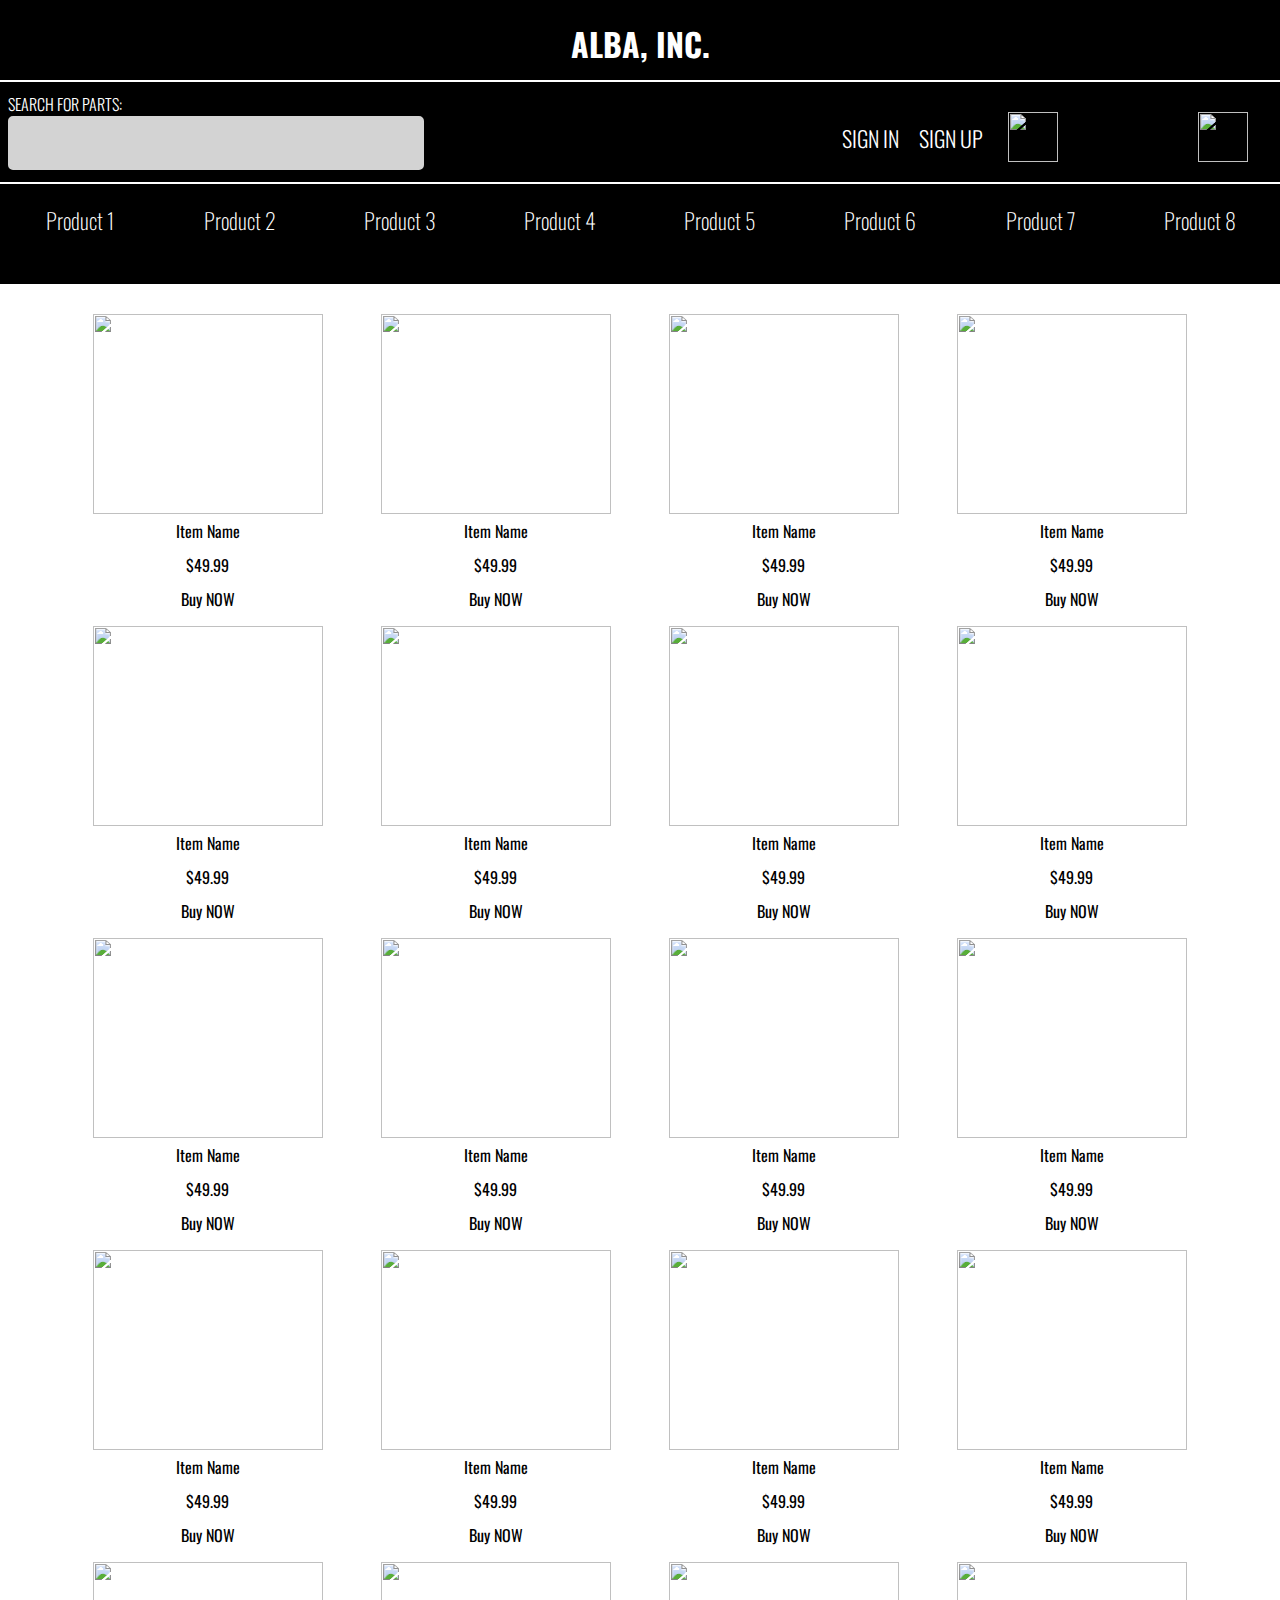
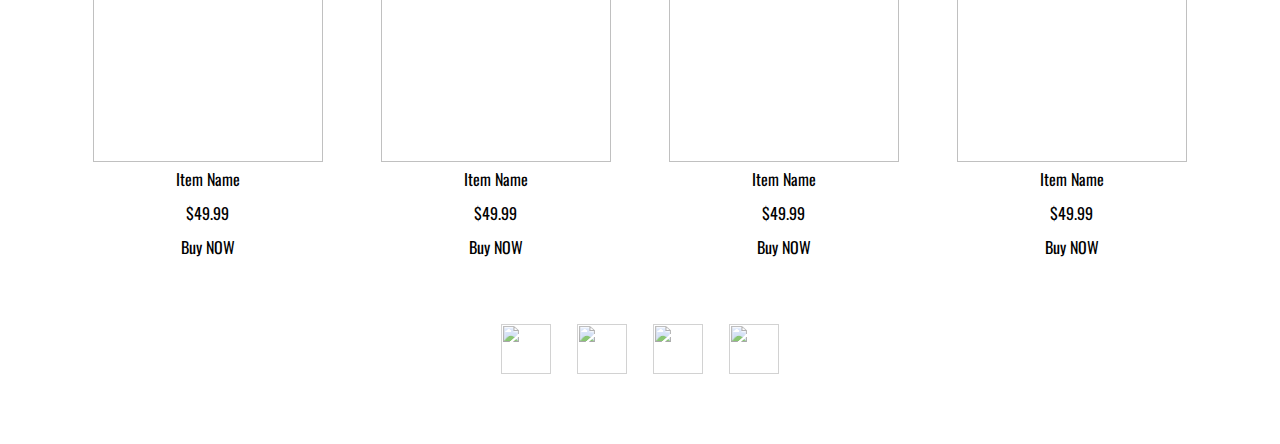
==== index.html @ 42cef573 "ALBA SITE" ====
<link href='https://fonts.googleapis.com/css?family=Abril+Fatface' rel='stylesheet' type='text/css'>

<!DOCTYPE html>
<html>
    
    <head>
        <meta charset="utf-8">
        <meta http-equiv="X-UA-Compatible" content="IE=edge">
        <link href='http://fonts.googleapis.com/css?family=Lato:100,400,700,900' rel='stylesheet' type='text/css'>
        <link href='https://fonts.googleapis.com/css?family=Prociono' rel='stylesheet' type='text/css'>
        <link href='https://fonts.googleapis.com/css?family=Oswald:400,300' rel='stylesheet' type='text/css'>
        <title>ALBA INC.</title>
        <meta name="description" content="ALBA web page">
        <meta name="viewport" content="width=device-width, initial-scale=1.0">
        <link rel="stylesheet" href="index.css">
        <link rel="stylesheet" href="index-media.css">
    </head>
    <body>
        <div class="title-top">
            <a href="index.html"><h1>ALBA, INC.</h1></a>
        </div>
        
        <div class="top">
            <div id="search-wrapper">
                <div id="search">
                    <p>SEARCH FOR PARTS: </p>
                    <input type="text" name="search" size="30" />
                </div>
            </div>
            <!--
            <div class="inventory-list">
                <p>Category</p>
                <div class="styled-select">
                    <select>
                        <option value="all-categories">Category</option>
                        <option value="category1">Material 2</option>
                        <option value="category2">Material 2</option>
                        <option value="category3">Material 2</option>
                        <option value="category4">Material 2</option>
                    </select>
                </div>
                <div class="go-button">
                    <button type="button" onclick="alert('Successfully added to cart')">GO</button>
                </div>
            </div>
            -->
            
            <div id="login">
                <h6><a href="#">SIGN IN</a></h6>
                <h6><a href="#">SIGN UP</a></h6>
                <a href="#"><img src="images/Icons/sign-up3.png"></a>
            </div>
            <div id="shopping-cart">
                <a href="shopping-cart.html"><img src="images/Icons/shopping-cart2.png"></a>
            </div>
        </div>
        <div class="navigation">
                    <!--<ul>-->
                        <div class="dropdown">
                            <a href="#">Product 1</a>
                            <div class="dropdown-content">
                                <a href="#">Link 1</a>
                                <a href="#">Link 2</a>
                                <a href="#">Link 3</a>
                            </div>
                        </div>
                        
                        <div class="dropdown">
                            <a href="#">Product 2</a>
                            <div class="dropdown-content">
                                <a href="#">Link 1</a>
                                <a href="#">Link 2</a>
                                <a href="#">Link 3</a>
                            </div>
                        </div>
                        
                        <div class="dropdown">
                            <a href="#">Product 3</a>
                            <div class="dropdown-content">
                                <a href="#">Link 1</a>
                                <a href="#">Link 2</a>
                                <a href="#">Link 3</a>
                            </div>
                        </div>
                        
                        <div class="dropdown">
                            <a href="#">Product 4</a>
                            <div class="dropdown-content">
                                <a href="#">Link 1</a>
                                <a href="#">Link 2</a>
                                <a href="#">Link 3</a>
                            </div>
                        </div>
                        
                        <div class="dropdown">
                            <a href="#">Product 5</a>
                            <div class="dropdown-content">
                                <a href="#">Link 1</a>
                                <a href="#">Link 2</a>
                                <a href="#">Link 3</a>
                            </div>
                        </div>
                        
                        <div class="dropdown">
                            <a href="#">Product 6</a>
                            <div class="dropdown-content">
                                <a href="#">Link 1</a>
                                <a href="#">Link 2</a>
                                <a href="#">Link 3</a>
                            </div>
                        </div>
                        
                        <div class="dropdown">
                            <a href="#">Product 7</a>
                            <div class="dropdown-content">
                                <a href="#">Link 1</a>
                                <a href="#">Link 2</a>
                                <a href="#">Link 3</a>
                            </div>
                        </div>
                        
                        <div class="dropdown">
                            <a href="#">Product 8</a>
                            <div class="dropdown-content">
                                <a href="#">Link 1</a>
                                <a href="#">Link 2</a>
                                <a href="#">Link 3</a>
                            </div>
                        </div>
                    <!--</ul>-->
        </div>
        
        <div class="product-parent">
            <div class="product">
                <a href="product.html"><img src="images/bike.jpg"></a>
                <p>Item Name</p>
                <p>$49.99</p>
                <a><p>Buy NOW</p></a>
            </div>
            
            <div class="product">
                <a href="product.html"><img src="images/bulldog.jpg"></a>
                <p>Item Name</p>
                <p>$49.99</p>
                <a href="product.html"><p>Buy NOW</p></a>
            </div>
            
            <div class="product">
                <a href="product.html"><img src="images/caddy.jpg"></a>
                <p>Item Name</p>
                <p>$49.99</p>
                <a href="product.html"><p>Buy NOW</p></a>
            </div>
            
            <div class="product">
                <a href="product.html"><img src="images/pickles.jpg"></a>
                <p>Item Name</p>
                <p>$49.99</p>
                <a href="product.html"><p>Buy NOW</p></a>
            </div>
            
            
            <div class="product">
                <img src="images/bike.jpg">
                <p>Item Name</p>
                <p>$49.99</p>
                <a><p>Buy NOW</p></a>
            </div>
            
            <div class="product">
                <img src="images/bulldog.jpg">
                <p>Item Name</p>
                <p>$49.99</p>
                <a><p>Buy NOW</p></a>
            </div>
            
            <div class="product">
                <img src="images/caddy.jpg">
                <p>Item Name</p>
                <p>$49.99</p>
                <a><p>Buy NOW</p></a>
            </div>
            
            <div class="product">
                <img src="images/pickles.jpg">
                <p>Item Name</p>
                <p>$49.99</p>
                <a><p>Buy NOW</p></a>
            </div>
            
            <div class="product">
                <img src="images/bike.jpg">
                <p>Item Name</p>
                <p>$49.99</p>
                <a><p>Buy NOW</p></a>
            </div>
            
            <div class="product">
                <img src="images/bulldog.jpg">
                <p>Item Name</p>
                <p>$49.99</p>
                <a><p>Buy NOW</p></a>
            </div>
            
            <div class="product">
                <img src="images/caddy.jpg">
                <p>Item Name</p>
                <p>$49.99</p>
                <a><p>Buy NOW</p></a>
            </div>
            
            <div class="product">
                <img src="images/pickles.jpg">
                <p>Item Name</p>
                <p>$49.99</p>
                <a><p>Buy NOW</p></a>
            </div>
            
            <div class="product">
                <img src="images/bike.jpg">
                <p>Item Name</p>
                <p>$49.99</p>
                <a><p>Buy NOW</p></a>
            </div>
            
            <div class="product">
                <img src="images/bulldog.jpg">
                <p>Item Name</p>
                <p>$49.99</p>
                <a><p>Buy NOW</p></a>
            </div>
            
            <div class="product">
                <img src="images/caddy.jpg">
                <p>Item Name</p>
                <p>$49.99</p>
                <a><p>Buy NOW</p></a>
            </div>
            
            <div class="product">
                <img src="images/pickles.jpg">
                <p>Item Name</p>
                <p>$49.99</p>
                <a><p>Buy NOW</p></a>
            </div>
            
            <div class="product">
                <img src="images/bike.jpg">
                <p>Item Name</p>
                <p>$49.99</p>
                <a><p>Buy NOW</p></a>
            </div>
            
            <div class="product">
                <img src="images/bulldog.jpg">
                <p>Item Name</p>
                <p>$49.99</p>
                <a><p>Buy NOW</p></a>
            </div>
            
            <div class="product">
                <img src="images/caddy.jpg">
                <p>Item Name</p>
                <p>$49.99</p>
                <a><p>Buy NOW</p></a>
            </div>
            
            <div class="product">
                <img src="images/pickles.jpg">
                <p>Item Name</p>
                <p>$49.99</p>
                <a><p>Buy NOW</p></a>
            </div>
        </div>
        

        <div class="footer">
            <ul>
                <li><a href="#"><img src="images/Icons/arrow-left.png" alt="arrow left"></a></li>
                <li><a href="#"><img src="images/Icons/home.png" alt="arrow left"></a></li>
                <li><a href="mailto:armond-luthens@uiowa.edu"><img src="images/Icons/mail.png" alt="email"></a></li>  
                <li><a href="#"><img src="images/Icons/arrow-right.png" alt="arrow right"></a></li>
            </ul>
        </div>
        </div>
    </body>
</html>
---- index.css ----
/*-----------------------------------------------------------
        Big
/*-----------------------------------------------------------*/
* {
    margin: 0;
    padding: 0;
}

/*-----------------------------------------------------------
        Top
/*-----------------------------------------------------------*/
.title-top {
    font-family: 'Oswald', sans-serif;
    /*
    margin-left:1.5%;
    margin-right:1.5%;
    width:97%;
    */
    margin-left:0%;
    margin-right:0%;
    width:100%;
    background-color: black;
    color: white;
    background-size: cover;
    background-position: center;
    height: 80px;
    float: left;
    border-bottom: 2px solid white;
}
.title-top a{
    text-decoration: none;
    color: white;
}
.title-top h1{
    text-align: center;
    padding-top: 20px;
}
/*-----------------------------------------------------------
        Top
/*-----------------------------------------------------------*/
.top {
    /*
    margin-left:1.5%;
    margin-right:1.5%;
    width:97%;
    */
    margin-left:0%;
    margin-right:0%;
    width:100%;
    background-color: black;
    color: white;
    background-size: cover;
    background-origin: border-box;
    background-position: center;
    height: 100px;
    float: left;
    border-bottom: 2px solid white;
}
.top p{
    font-family: 'Oswald', sans-serif;
    font-weight: 300;
}
#search-wrapper{
    width: 65%;
    float: left;
}
#search{
    width: 50%;
    background-color: black;
    color: white;
    margin-left: 1%;
    padding-bottom: 5px;
    padding-top: 10px;
    float:left;
}

#search input{
    width: 100%;
    border-radius: 5px;
    color: black;
    padding-top:10px;
    padding-bottom: 10px;
    font: 20px 'Oswald', sans-serif;
}

#search input[type="text"]{
    background-color: lightgrey;
    border: 2px solid lightgrey;
}

#login{
    float: left;
}
#login h6{
    font-family: 'Oswald', sans-serif;
    font-weight: 300;
    font-size: 22px;
    float: left;
    padding-top: 40px;
    padding-right: 10px;
    padding-left: 10px;
}
#login a{
    text-decoration: none;
    color: white;
}
#login img{
    height: 50px;
    margin-top: 30px;
    margin-left:15px;
}

#shopping-cart{
    float: right;
    margin-right: 2.5%;
}
#shopping-cart img{
    height: 50px;
    margin-top:30px;
}


/*-----------------------------------------------------------
        Navigation and Header
/*-----------------------------------------------------------*/
.navigation {
    /*
    margin-left:1.5%;
    margin-right:1.5%;
    width:97%;
    */
    margin-left:0%;
    margin-right:0%;
    width:100%;
    background-color: black;
    background-size: cover;
    background-origin: border-box;
    background-position: center;
    height: 100px;
    float: left;
    font-family: 'Oswald', sans-serif;
    font-weight: 200;
}

.dropdown {
    padding-top: 20px;
    display: inline-block;
    width: 12.5%;
    text-align: center;
    float: left;
    font-size: 22px;
}

.dropdown-content {
    display: none;
    position: absolute;
    background-color: #f9f9f9;
    background-color: black;
    min-width: 160px;
    box-shadow: 0px 8px 16px 0px rgba(0,0,0,0.2);
    font-family: 'Oswald', sans-serif;
}

.dropdown-content a {
    color: white;
    padding: 12px 16px;
    text-decoration: none;
    display: block;
}

.dropdown-content a:hover{
    background-color: white;
    color: black;
}

.dropdown:hover .dropdown-content {
    display: block;
}

.dropdown ul{
    padding-top: 90px;
    float: left;
}


.dropdown li {
    font-size: 26px;
    display: inline;
}

.dropdown a {
    text-decoration: none;
    color: white;
    padding-left:10px;
    padding-right: 10px;
}

.header a:hover {
    color: gainsboro;
    border-bottom: 4px solid orangered;
}


/*-----------------------------------------------------------
        Product Body
/*-----------------------------------------------------------*/
.product-parent{
    width: 90%;
    margin-left: 5%;
    float: left;
    padding-top: 30px;
}
.product{
    width: 20%;
    margin-left: 2.5%;
    margin-right: 2.5%;
    float: left;
    margin-bottom: 10px;
}

.product img{
    height: 200px;
    width: 100%;
}

.product p{
    width: 100%;
    text-align: center;
    padding-top: 5px;
    padding-bottom: 5px;
    font-family: 'Oswald', sans-serif;
    font-size: 16px;
}

.product a{
    text-decoration: none;
    color: black;
}
.product a:hover{
    cursor: pointer;
    color: slategrey;
}

/*-----------------------------------------------------------
        Footer
/*-----------------------------------------------------------*/
.footer{
    float: left;
    width: 97%;
    margin-left: 1.5%;
    margin-right: 1.5%;
    margin-bottom: 1%;
}

.footer ul{
    padding-top: 50px;
    padding-bottom: 50px;
    width: 100%;
    text-align: center;
    color: white;
    font-size: 24px;
}

.footer li {
    font-family: sans-serif;
    font-size: 26px;
    display: inline;
    
}

.footer a {
    text-decoration: none;
    color: white;
    padding-left:10px;
    padding-right: 10px;
    
}

.footer a:hover {
    color: orangered;
}

.footer img{
    opacity: 0.7;
    height: 50px;
    width: 50px;
}
.footer img:hover{
    opacity: 1.0;
}


.inventory-list{
    padding-top: 15px;
    width: 95%;
    margin-left: 2.5%;
    float: left;
}

.inventory-list p{
    width: 20%;
    float: left;
    font-family: 'Oswald', sans-serif;
    font-size: 22px;
}

.styled-select {
    float: left;
    width: 50%;
    margin-left: 1%;
    height: 45px;
    border-radius: 3px;
    margin-bottom: 10px;
}

.styled-select select {
    background: lightgrey;
    color: black;
    width: 100%;
    line-height: 45px;
    font-size: 18px;
    height: 45px;
    float: left;
    border: 3px solid black;
    font-family: 'Oswald', sans-serif;
}

.styled-select select option{
    background-color: black;
    color:white;
    float:left;
}

.go-button{
    width: 5%;
    float:left;
    margin-left: 2.5%;
    height: 45px;
    border-radius: 3px;
}

.go-button button{
    float:left;
    background-color: lightgrey;
    width: 100%;
    height: 45px;
    color: black;
    font-size: 18px;
    font-family: 'Oswald', sans-serif;
    border: 3px solid black;
    border-radius: 3px;
}

.go-button button:hover{
    cursor: pointer;
    background-color: orangered;
    border: 3px solid orangered;
    color: white;
}
---- index-media.css ----
@media screen and (max-width: 900px) {
    .top {
        height: 200px;
    }
    #search-wrapper{
        width: 95%;
    }
    #search{
        width: 100%;
    }
    #login{
        width: 85%;    
    }
    #shopping-cart{
        float: left;
    }
    .product{
        width: 28.333333%;
    }
}

@media screen and (max-width: 760px) {
    .top {
        height: 200px;
    }
    #search-wrapper{
        width: 95%;
    }
    #search{
        width: 100%;
    }
    .dropdown {
        font-size: 18px;
    }   
    
    .product{
        width: 28.333333%;
    }
}

@media screen and (max-width: 650px) {
    .top {
        height: 200px;
    }
    #search-wrapper{
        width: 95%;
        float: left;
    }
    #search{
        width: 100%;
    }
    .navigation {
        height: 250px;    
    }
    .dropdown {
        width: 50%;
        font-size: 22px;
    }
    
    .dropdown a:hover{
        color: orangered;
    }
    .dropdown-content {
        background-color: white;
    }

    .dropdown-content a {
        display: none;
        color: black;
    }

    .dropdown-content a:hover{
        background-color: orangered;
        color: black;
    } 
    
}
@media screen and (max-width: 600px) {
    .product{
        width: 45%;
    }
}
@media screen and (max-width: 550px) {
    .top {
        height: 200px;
    }
    #search-wrapper{
        width: 95%;
        float: left;
    }
    #search{
        width: 100%;
    }
    
    
    .navigation {
        height: 250px;    
    }
    .dropdown {
        width: 50%;
        font-size: 22px;
    }
    
    .dropdown a:hover{
        color: orangered;
    }
    .dropdown-content {
        background-color: white;
    }

    .dropdown-content a {
        display: none;
        color: black;
    }

    .dropdown-content a:hover{
        background-color: orangered;
        color: black;
    }
}

@media screen and (max-width: 480px) {
    .product{
        width: 80%;
        margin-left: 10%;
        margin-right: 10%;
    }
}
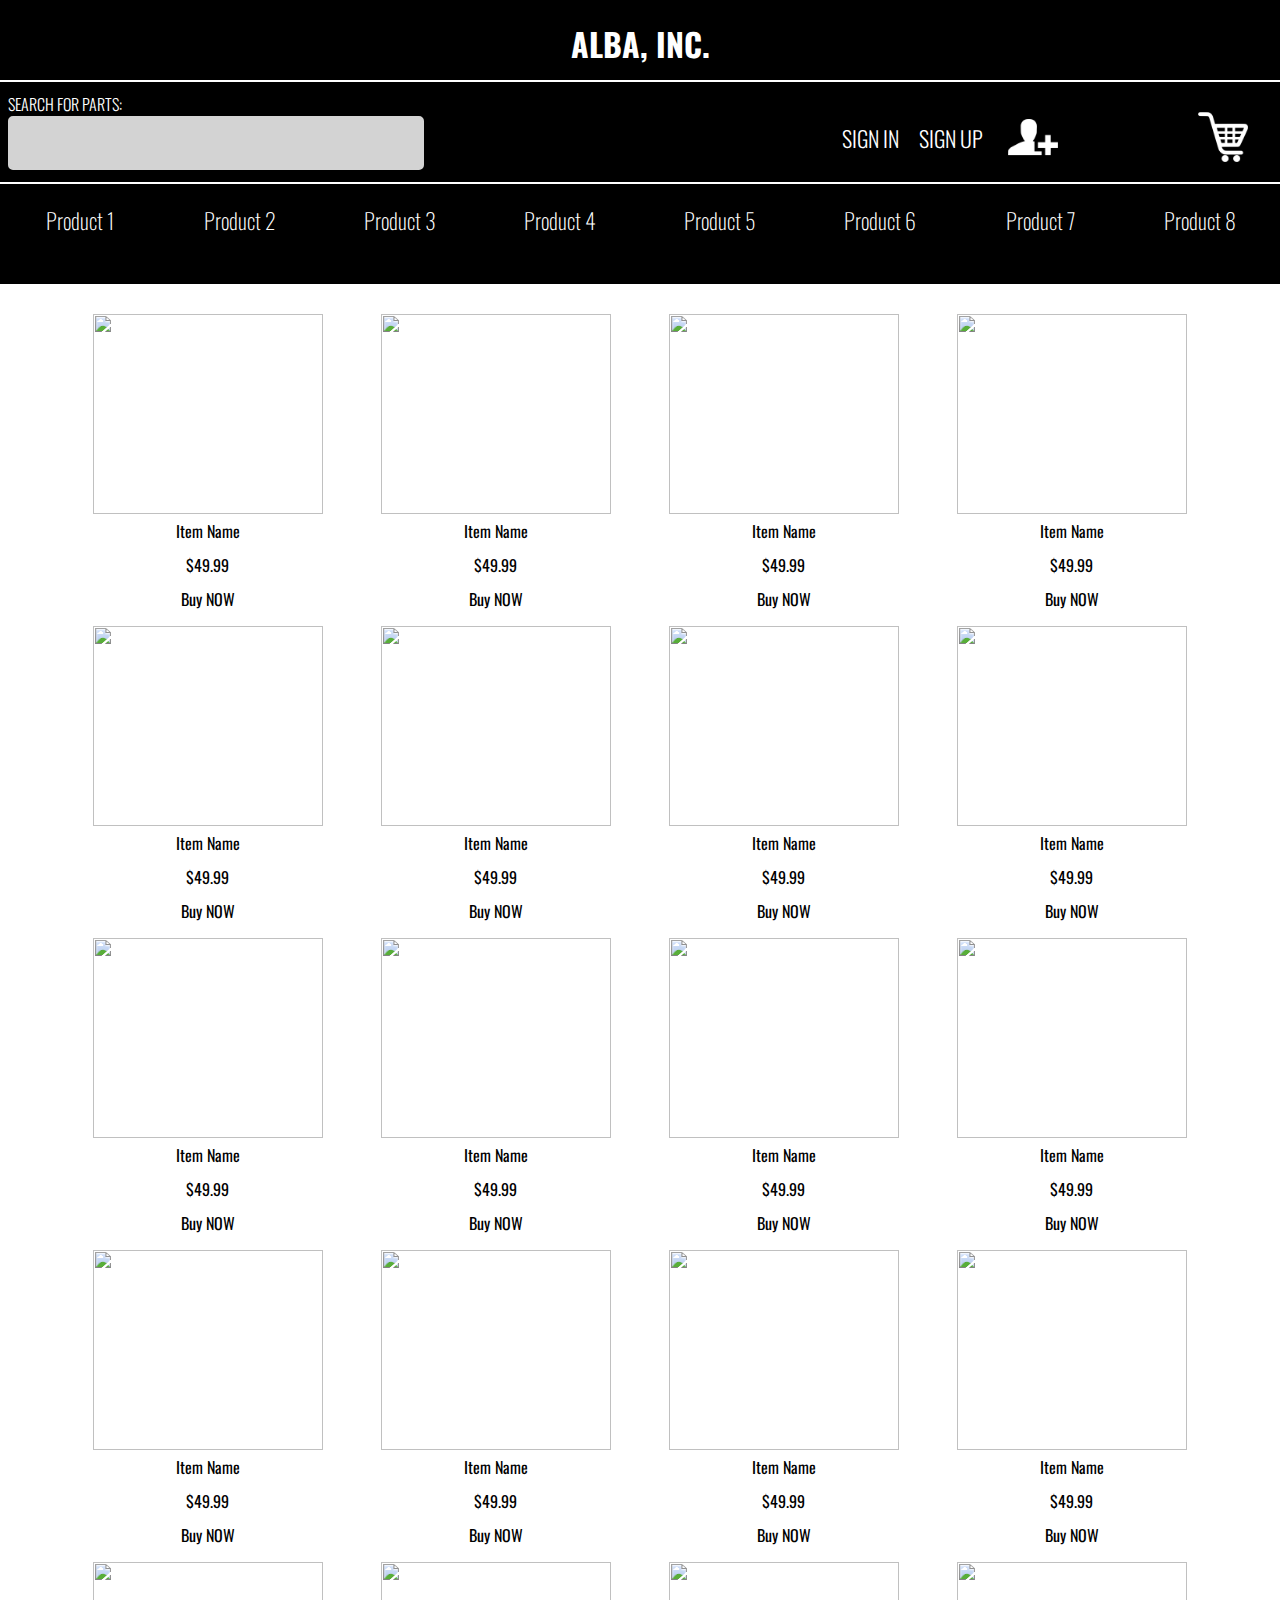
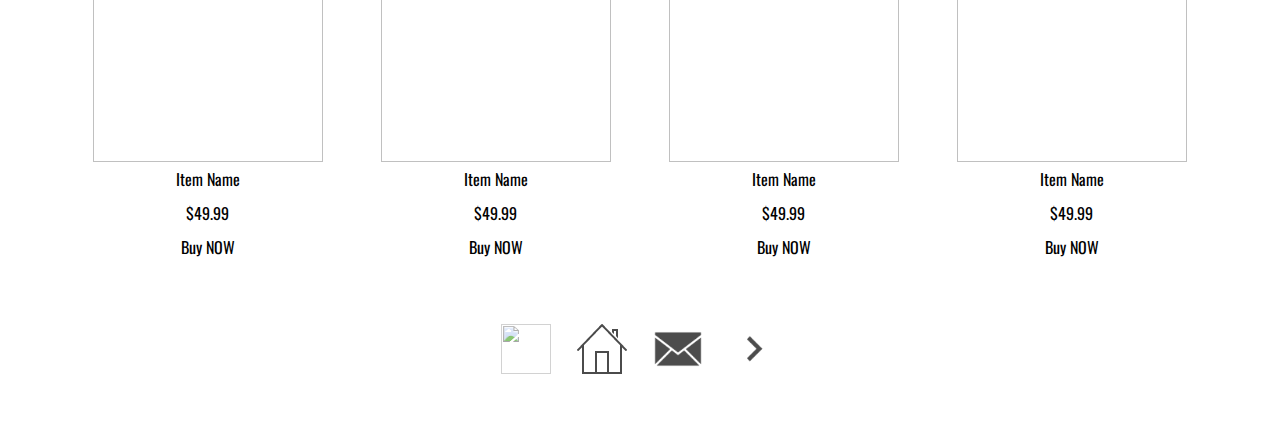
==== commit 064f2880: "updating icons" ====
--- a/index.html
+++ b/index.html
@@ -48,10 +48,10 @@
             <div id="login">
                 <h6><a href="#">SIGN IN</a></h6>
                 <h6><a href="#">SIGN UP</a></h6>
-                <a href="#"><img src="images/Icons/sign-up3.png"></a>
+                <a href="#"><img src="images/icons/sign-up3.png"></a>
             </div>
             <div id="shopping-cart">
-                <a href="shopping-cart.html"><img src="images/Icons/shopping-cart2.png"></a>
+                <a href="shopping-cart.html"><img src="images/icons/shopping-cart2.png"></a>
             </div>
         </div>
         <div class="navigation">
@@ -276,10 +276,10 @@
 
         <div class="footer">
             <ul>
-                <li><a href="#"><img src="images/Icons/arrow-left.png" alt="arrow left"></a></li>
-                <li><a href="#"><img src="images/Icons/home.png" alt="arrow left"></a></li>
-                <li><a href="mailto:armond-luthens@uiowa.edu"><img src="images/Icons/mail.png" alt="email"></a></li>  
-                <li><a href="#"><img src="images/Icons/arrow-right.png" alt="arrow right"></a></li>
+                <li><a href="#"><img src="images/icons/cons/arrow-left.png" alt="arrow left"></a></li>
+                <li><a href="#"><img src="images/icons/home.png" alt="arrow left"></a></li>
+                <li><a href="mailto:armond-luthens@uiowa.edu"><img src="images/icons/mail.png" alt="email"></a></li>  
+                <li><a href="#"><img src="images/icons/arrow-right.png" alt="arrow right"></a></li>
             </ul>
         </div>
         </div>
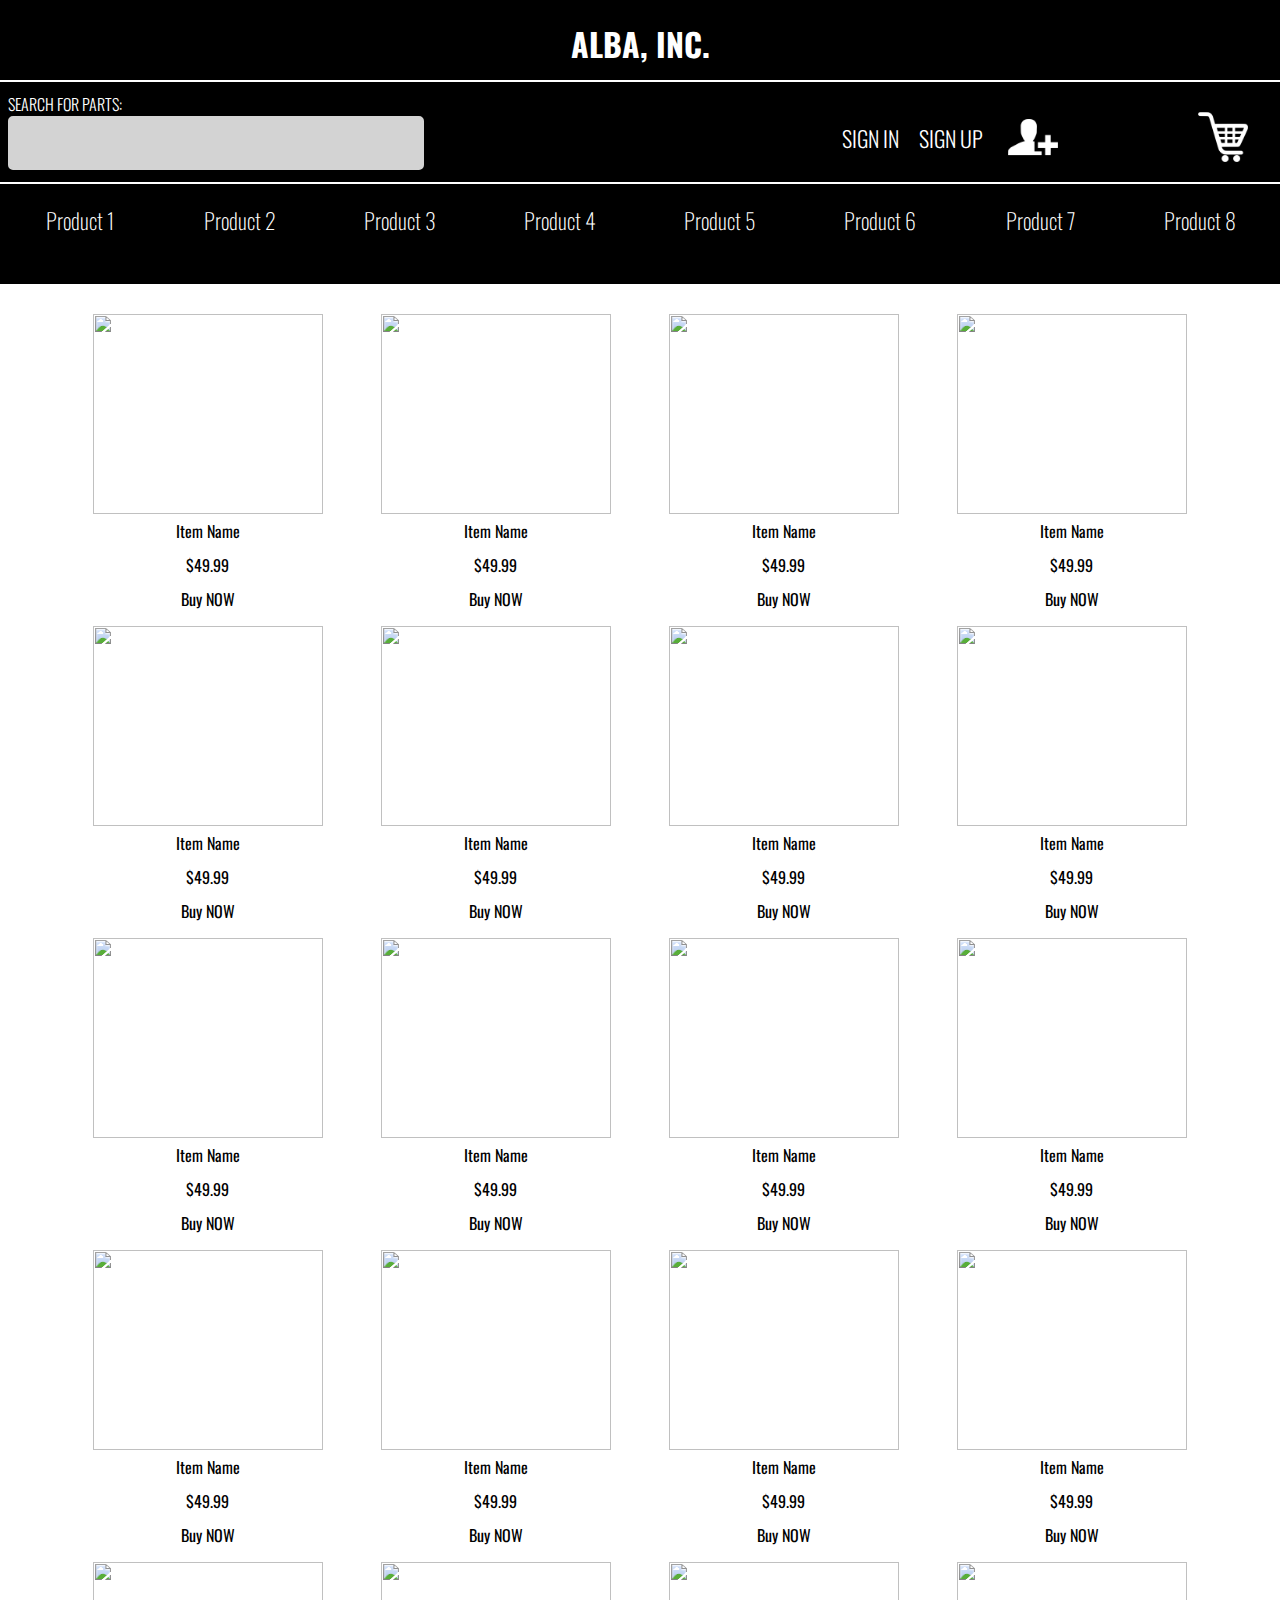
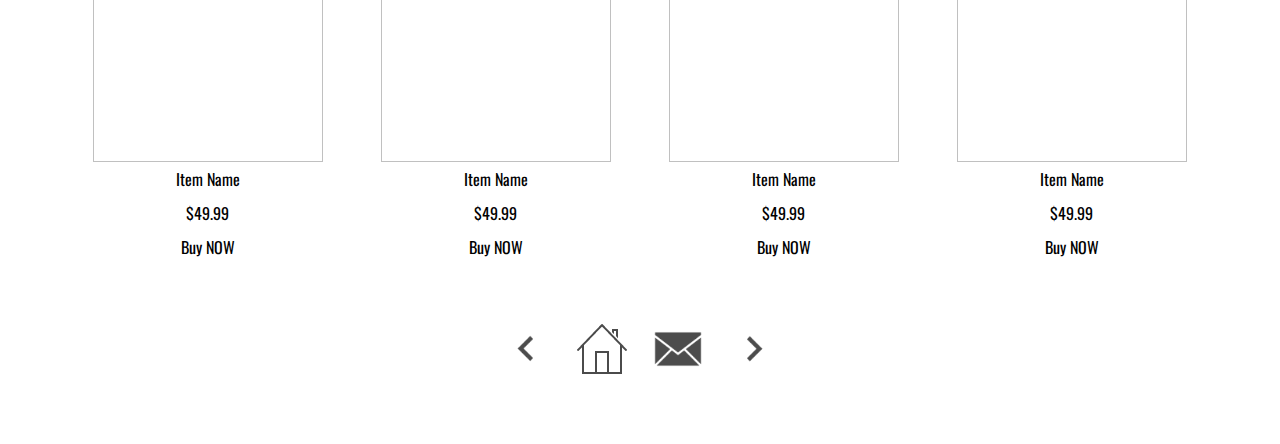
==== commit 922c8da3: "updating icons" ====
--- a/index.html
+++ b/index.html
@@ -276,7 +276,7 @@
 
         <div class="footer">
             <ul>
-                <li><a href="#"><img src="images/icons/cons/arrow-left.png" alt="arrow left"></a></li>
+                <li><a href="#"><img src="images/icons/arrow-left.png" alt="arrow left"></a></li>
                 <li><a href="#"><img src="images/icons/home.png" alt="arrow left"></a></li>
                 <li><a href="mailto:armond-luthens@uiowa.edu"><img src="images/icons/mail.png" alt="email"></a></li>  
                 <li><a href="#"><img src="images/icons/arrow-right.png" alt="arrow right"></a></li>
